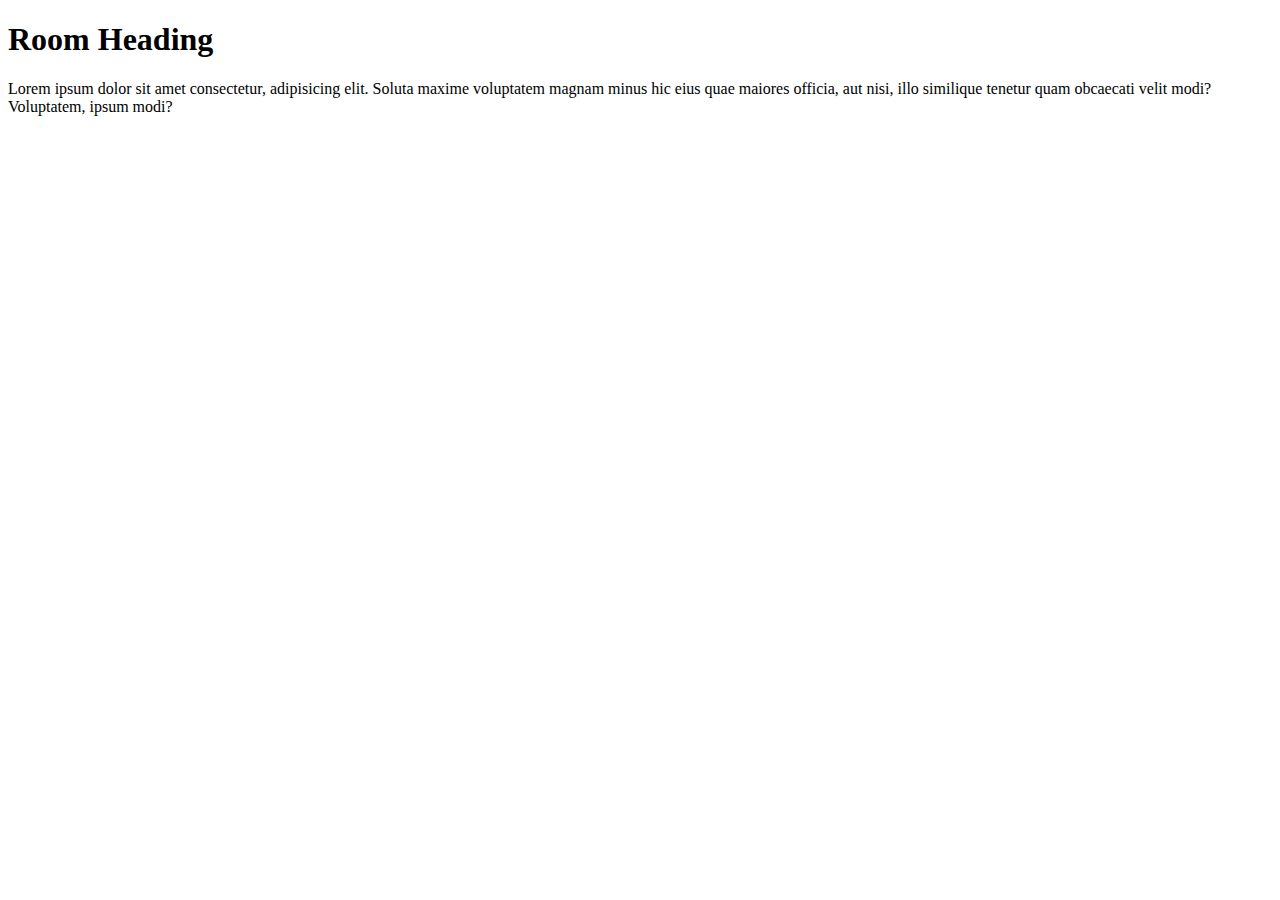
==== Room/Room.html @ eee41703 "Room feature developed" ====
<!DOCTYPE html>
<html lang="en">
<head>
  <meta charset="UTF-8">
  <meta name="viewport" content="width=device-width, initial-scale=1.0">
  <title>Room Service</title>
</head>
<body>
  <h1>Room Heading</h1>
  <p>Lorem ipsum dolor sit amet consectetur, adipisicing elit. Soluta maxime voluptatem magnam minus hic eius quae maiores officia, aut nisi, illo similique tenetur quam obcaecati velit modi? Voluptatem, ipsum modi?</p>
</body>
</html>
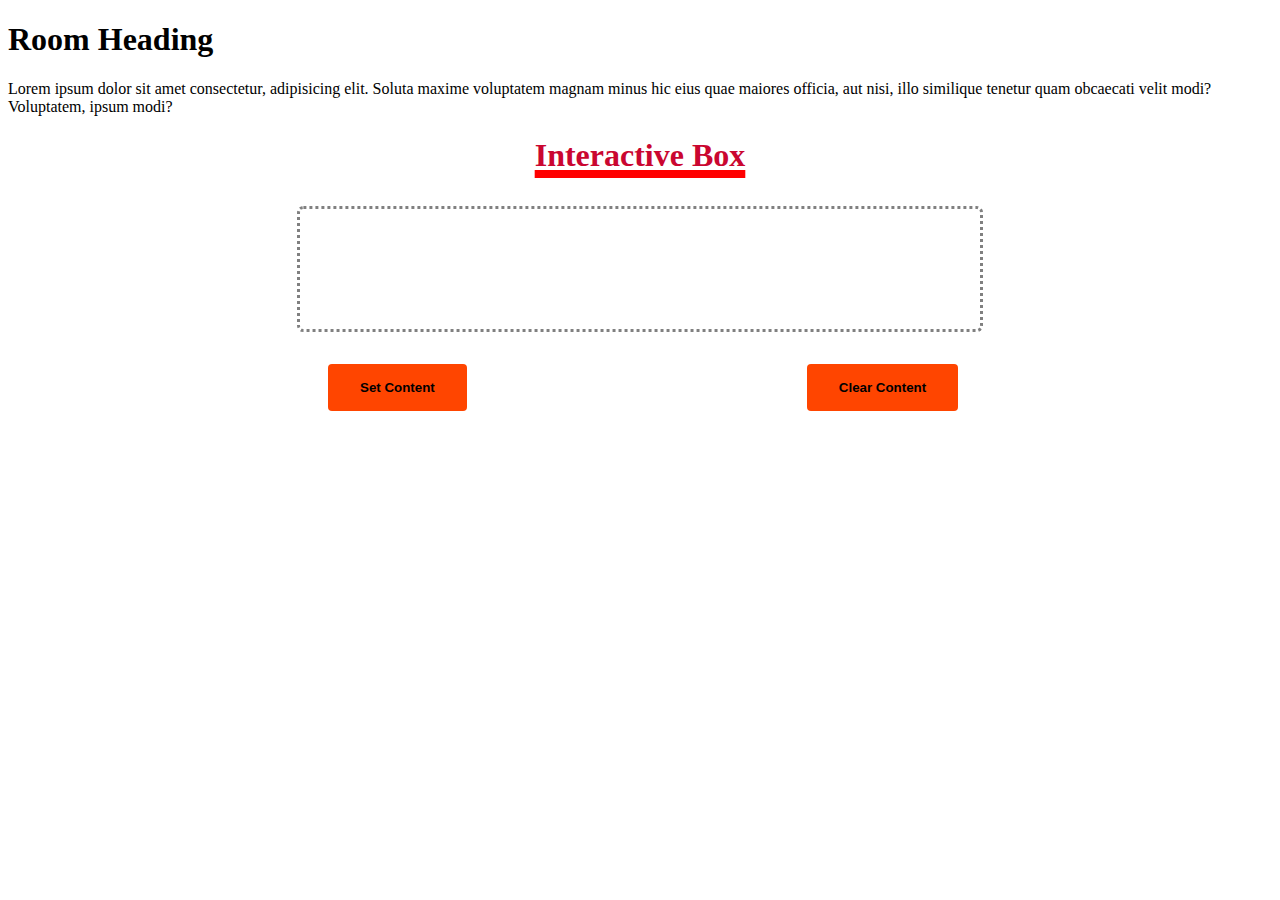
==== commit 3b23628e: "Interactive box added in the Room.html with header" ====
--- a/Room/Room.html
+++ b/Room/Room.html
@@ -4,9 +4,37 @@
   <meta charset="UTF-8">
   <meta name="viewport" content="width=device-width, initial-scale=1.0">
   <title>Room Service</title>
+  <style>
+    button{
+      padding: 1rem 2rem;
+      background: orangered;
+      border: none;
+      border-radius: 4px;
+      margin: 0 1rem;
+      font-weight: bold;
+      margin-left: 20rem;
+    }
+    #room {
+      width : 50vw;
+      margin: 2rem auto;
+      min-height : 5rem;
+      padding : 20px;
+      border: 3px gray dotted; 
+      border-radius: .4rem;
+    }
+  </style>
 </head>
 <body>
   <h1>Room Heading</h1>
   <p>Lorem ipsum dolor sit amet consectetur, adipisicing elit. Soluta maxime voluptatem magnam minus hic eius quae maiores officia, aut nisi, illo similique tenetur quam obcaecati velit modi? Voluptatem, ipsum modi?</p>
+
+<h1 style="text-decoration: 8px red underline; text-align: center; color: rgb(202, 6, 48);">Interactive Box</h1>
+
+<div id="room"></div>
+<button id="set">Set Content</button>
+<button id="clear">Clear Content</button>
+
+
+  <script src="/app/kim.js"></script>
 </body>
 </html>